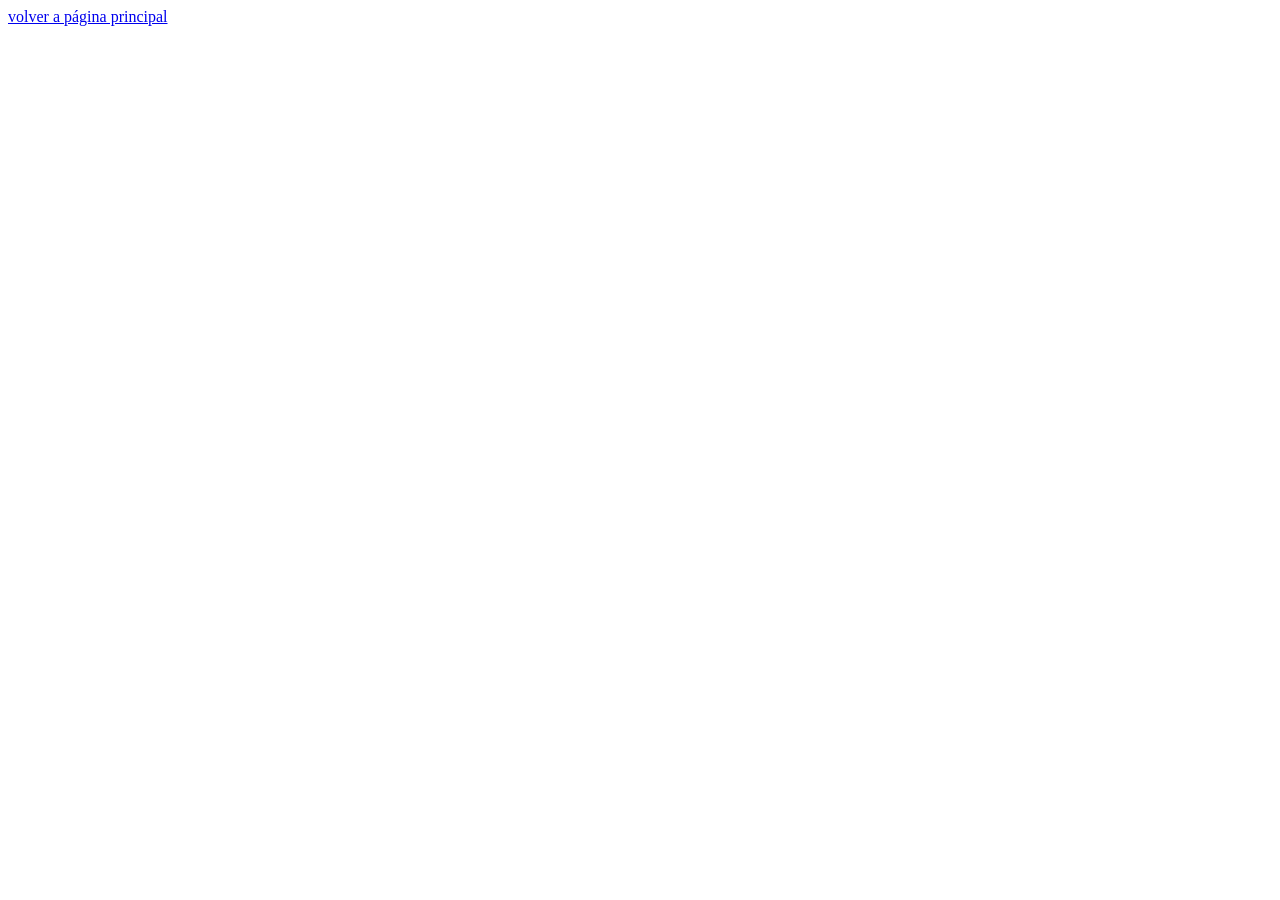
==== paginaBratz.html @ add51145 "inicio" ====
<!DOCTYPE html>
<html lang="en">
<head>
    <meta charset="UTF-8">
    <meta name="viewport" content="width=device-width, initial-scale=1.0">
    <title>página 2</title>
</head>
<body>
    <a href="index.html">volver a página principal</a>
    
</body>
</html>
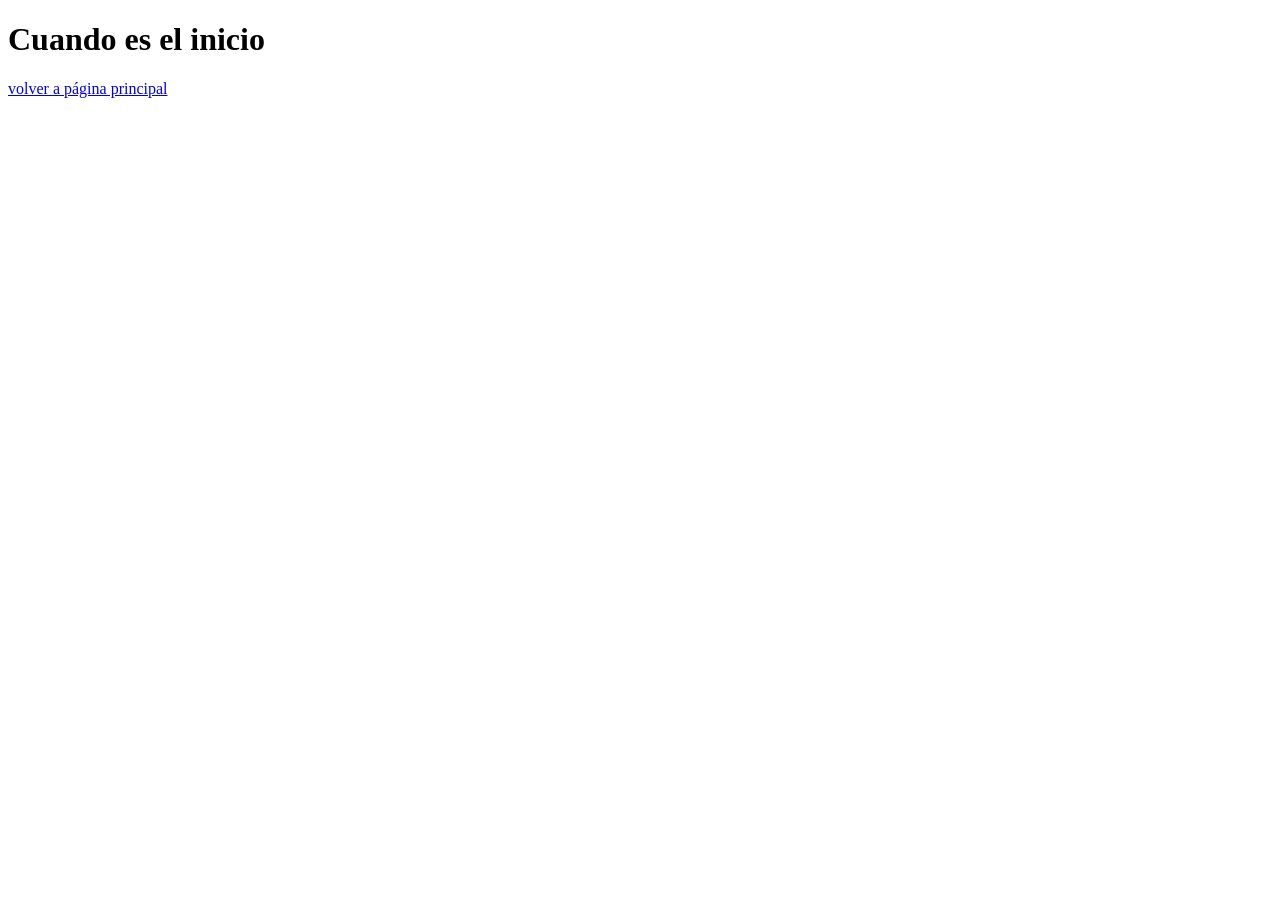
==== commit 7d97d2f1: "inicio" ====
--- a/paginaBratz.html
+++ b/paginaBratz.html
@@ -6,6 +6,7 @@
     <title>página 2</title>
 </head>
 <body>
+    <h1>Cuando es el inicio</h1>
     <a href="index.html">volver a página principal</a>
     
 </body>
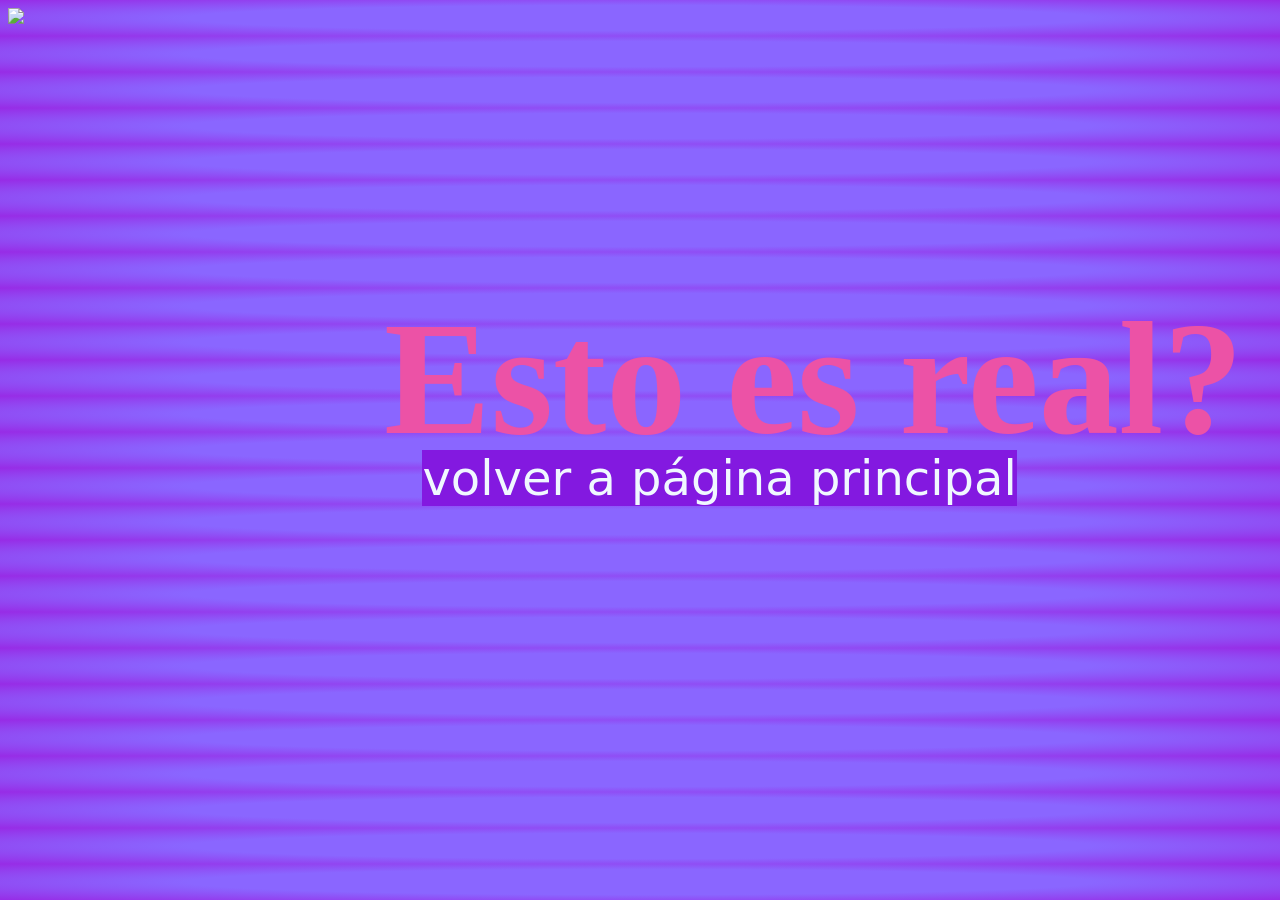
==== commit 50de5a83: "batz" ====
--- a/paginaBratz.html
+++ b/paginaBratz.html
@@ -1,13 +1,15 @@
 <!DOCTYPE html>
 <html lang="en">
 <head>
+    <link rel="stylesheet" href="paginsBratz.css">
     <meta charset="UTF-8">
     <meta name="viewport" content="width=device-width, initial-scale=1.0">
     <title>página 2</title>
 </head>
 <body>
-    <h1>Cuando es el inicio</h1>
+    <h1>Esto es real?</h1>
     <a href="index.html">volver a página principal</a>
+    <img src="https://i.pinimg.com/736x/02/b6/05/02b605e7c14afc02bf6ac97744fde692.jpg">
     
 </body>
 </html>
--- a/paginsBratz.css
+++ b/paginsBratz.css
@@ -0,0 +1,46 @@
+body {
+    background: radial-gradient(var(--doll4), var(--doll4), var(--doll6));
+    
+    
+}
+
+:root {
+    --doll4: #8A66FF;
+    --doll5: #633C96;
+    --doll6: #972CE6;
+}
+
+
+h1 {
+
+    position: absolute;
+    font-size: 1000%;
+    font-family: "UnifrakturMaguntia";
+    color: rgb(236, 82, 166);
+    top: 20%;
+    left: 30%;
+    
+    
+}
+
+h1:hover {
+    color: #A11346;
+    
+   
+    
+}
+
+a {
+    position: absolute;
+    font-size: 300%;
+    background-color: #8319e0;
+    color: aliceblue;
+    font-family: "Frijole", system-ui;
+    text-decoration: none;
+    top: 50%;
+    left: 33%;
+}
+
+a:visited, a:active {
+    color: aliceblue;
+}
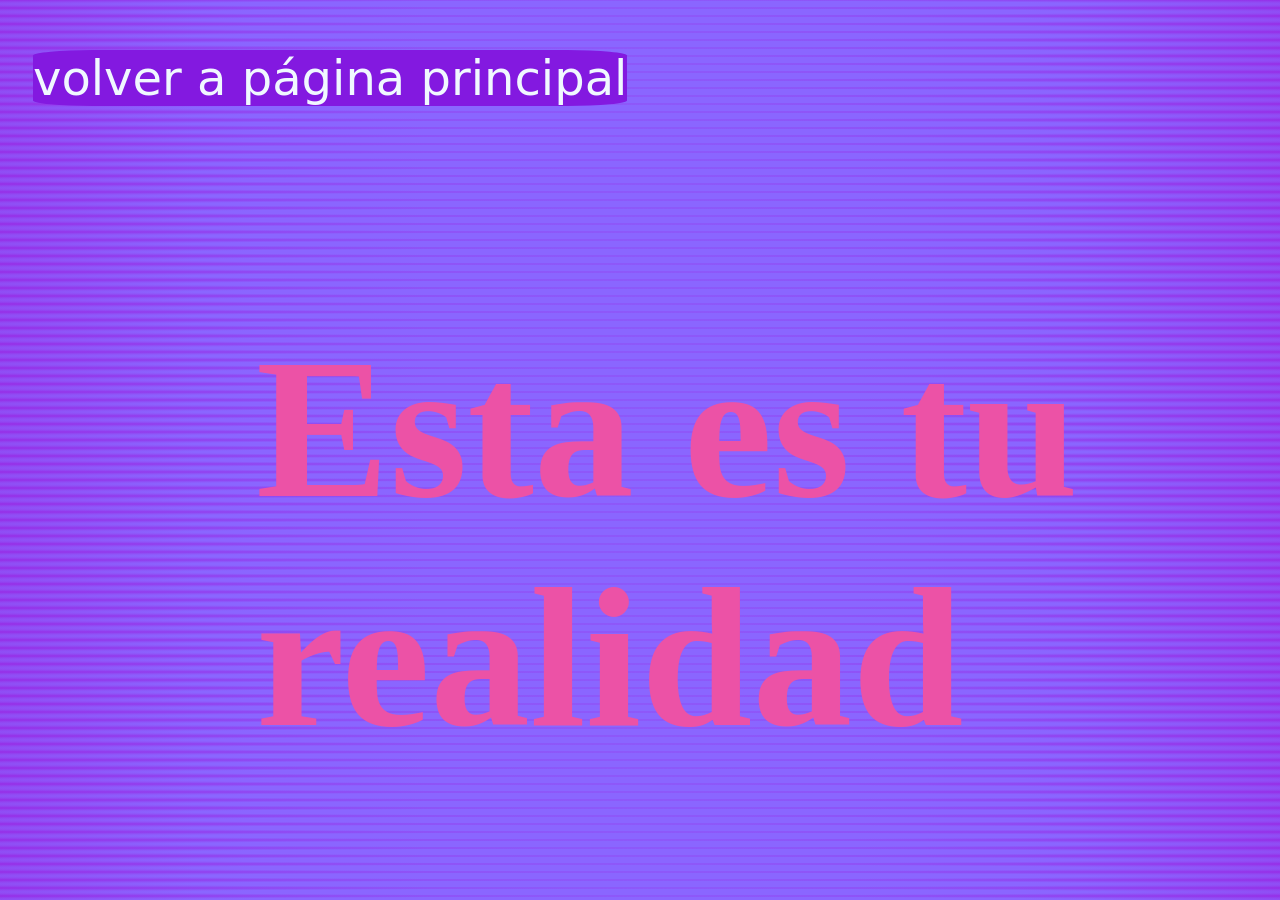
==== commit 2cf0631b: "cambios finales" ====
--- a/paginaBratz.html
+++ b/paginaBratz.html
@@ -7,9 +7,9 @@
     <title>página 2</title>
 </head>
 <body>
-    <h1>Esto es real?</h1>
+    <h1>Esta es tu realidad</h1>
     <a href="index.html">volver a página principal</a>
-    <img src="https://i.pinimg.com/736x/02/b6/05/02b605e7c14afc02bf6ac97744fde692.jpg">
+    
     
 </body>
-</html>+</html>
--- a/paginsBratz.css
+++ b/paginsBratz.css
@@ -14,11 +14,11 @@
 h1 {
 
     position: absolute;
-    font-size: 1000%;
+    font-size: 200px;
     font-family: "UnifrakturMaguntia";
     color: rgb(236, 82, 166);
-    top: 20%;
-    left: 30%;
+    top: 20vh;
+    left: 20vw;
     
     
 }
@@ -37,10 +37,11 @@
     color: aliceblue;
     font-family: "Frijole", system-ui;
     text-decoration: none;
-    top: 50%;
-    left: 33%;
+    border-radius: 10%;
+    top: 50px;
+    left: 33px;
 }
 
 a:visited, a:active {
     color: aliceblue;
-}+}
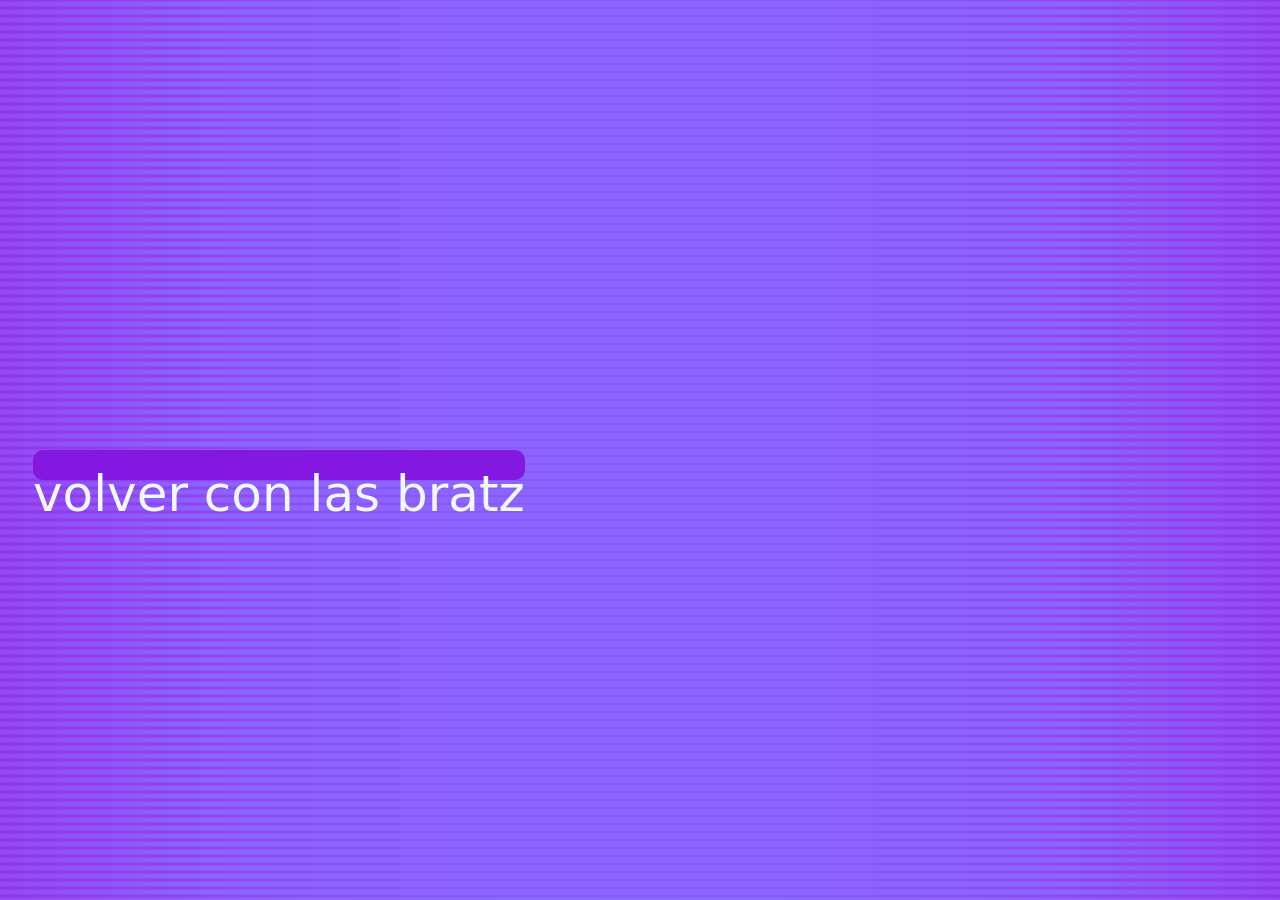
==== commit aa9ad3c9: "Cambios finales" ====
--- a/paginaBratz.html
+++ b/paginaBratz.html
@@ -4,11 +4,14 @@
     <link rel="stylesheet" href="paginsBratz.css">
     <meta charset="UTF-8">
     <meta name="viewport" content="width=device-width, initial-scale=1.0">
+    <script src="Bratzscript.js" defer></script>
     <title>página 2</title>
 </head>
 <body>
-    <h1>Esta es tu realidad</h1>
-    <a href="index.html">volver a página principal</a>
+    <a href="index.html">volver con las bratz</a>
+
+    <audio id="popupSound" src="audios/Popup.mp3">
+</audio>
     
     
 </body>
--- a/paginsBratz.css
+++ b/paginsBratz.css
@@ -45,3 +45,57 @@
 a:visited, a:active {
     color: aliceblue;
 }
+
+
+.popup {
+    position: fixed;
+    min-width: 200px;
+    max-width: 300px;
+
+    /* Estilo retro */
+    background-image: linear-gradient(to bottom, #ffffff, #e6e6ff);
+    border: 3px ridge #d4d0c8;
+    border-radius: 6px;
+
+    padding: 15px 20px;
+    font-family: "Comic Sans MS", "Arial", sans-serif;
+    font-size: 18px;
+    color: #000080;
+
+    box-shadow: 6px 6px 0px rgba(0, 0, 0, 0.45);
+    text-shadow: 0px 0px 6px #ff00ff, 0px 0px 10px #00ccff;
+
+    pointer-events: none;
+    z-index: 9999;
+
+    animation: popup2000 0.25s cubic-bezier(0.17, 0.89, 0.32, 1.28);
+}
+
+@keyframes popup2000 {
+    0% { transform: scale(0.4) rotate(-3deg); opacity: 0; }
+    100% { transform: scale(1) rotate(0); opacity: 1; }
+}
+
+a {
+    display: block;
+    font-size: clamp(1rem, 4vw, 50px);
+    background-color: #8319e0;
+    text-decoration: none;
+    color: aliceblue;
+    font-family: "Frijole", system-ui;
+    padding: 15px 0px;
+    border-radius: 10px;
+    margin: 400px auto;
+    text-align: center;
+    transition: all 0.3s ease;
+    bottom: 600px;
+}
+
+a:hover {
+    background-color: rgb(132, 45, 172);
+    transform: scale(1.05);
+}
+
+a:visited, a:active {
+    color: rgb(176, 206, 232);
+}
